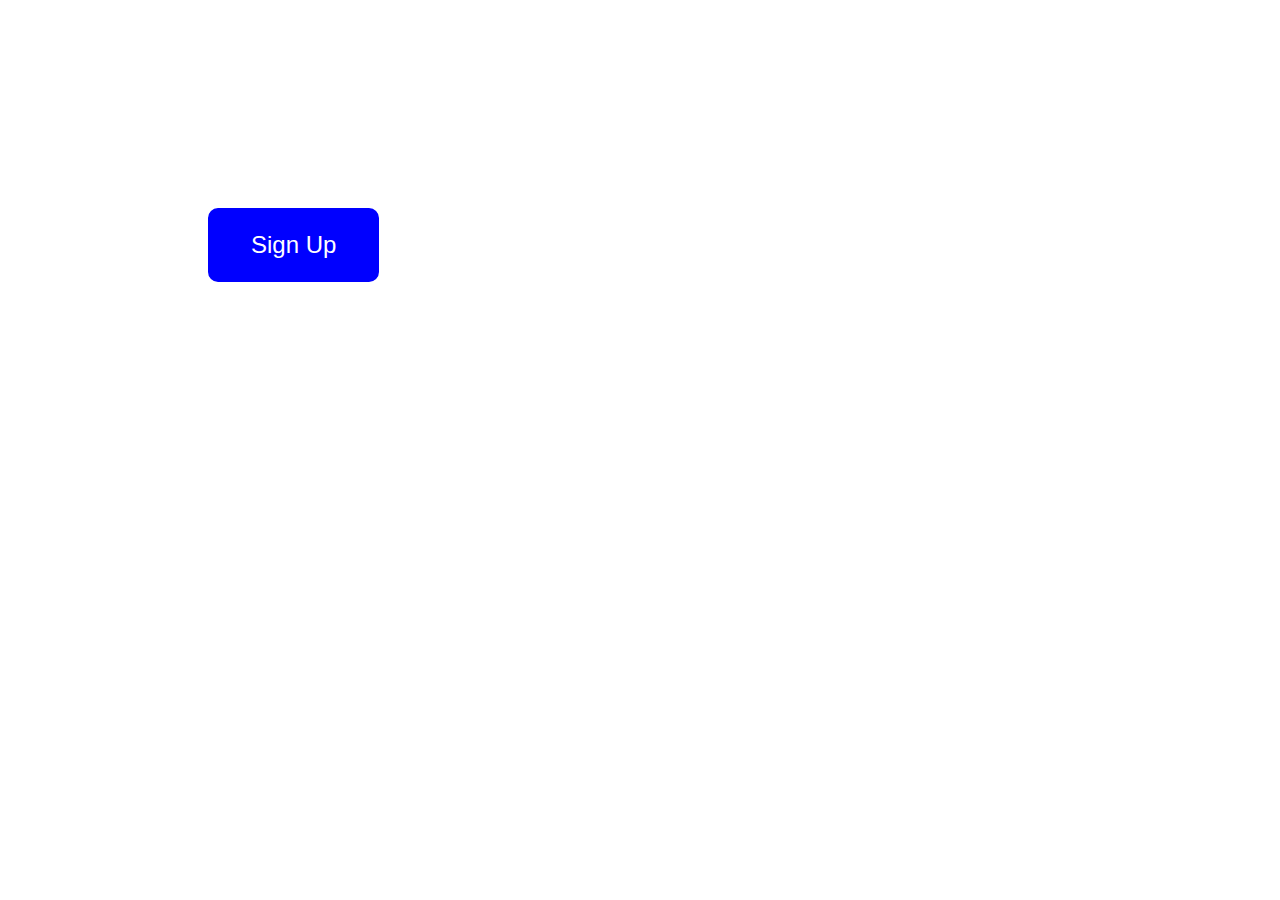
==== index.html @ fed05e6d "designing a button" ====
<!DOCTYPE html>
<html lang="en">
  <head>
    <meta charset="UTF-8" />
    <meta name="viewport" content="width=device-width, initial-scale=1.0" />
    <meta http-equiv="X-UA-Compatible" content="ie=edge" />
    <title>Sandwich Boy</title>
    <link
      rel="Page Icon"
      href="img/color_palette_brush_paint_icon_193916.ico"
    />
    <link rel="stylesheet" href="/style.css" />
  </head>
  <body>
    <button>Sign Up</button>
  </body>
</html>
---- style.css ----
html {
  font-size: 62.5%;
}
button {
  margin: 20rem;
  padding: 2rem 4rem;
  background: none;
  border: 0.3rem solid blue;
  color: white;
  font-size: 2.4rem;
  border-radius: 1rem;
  background: blue;
}
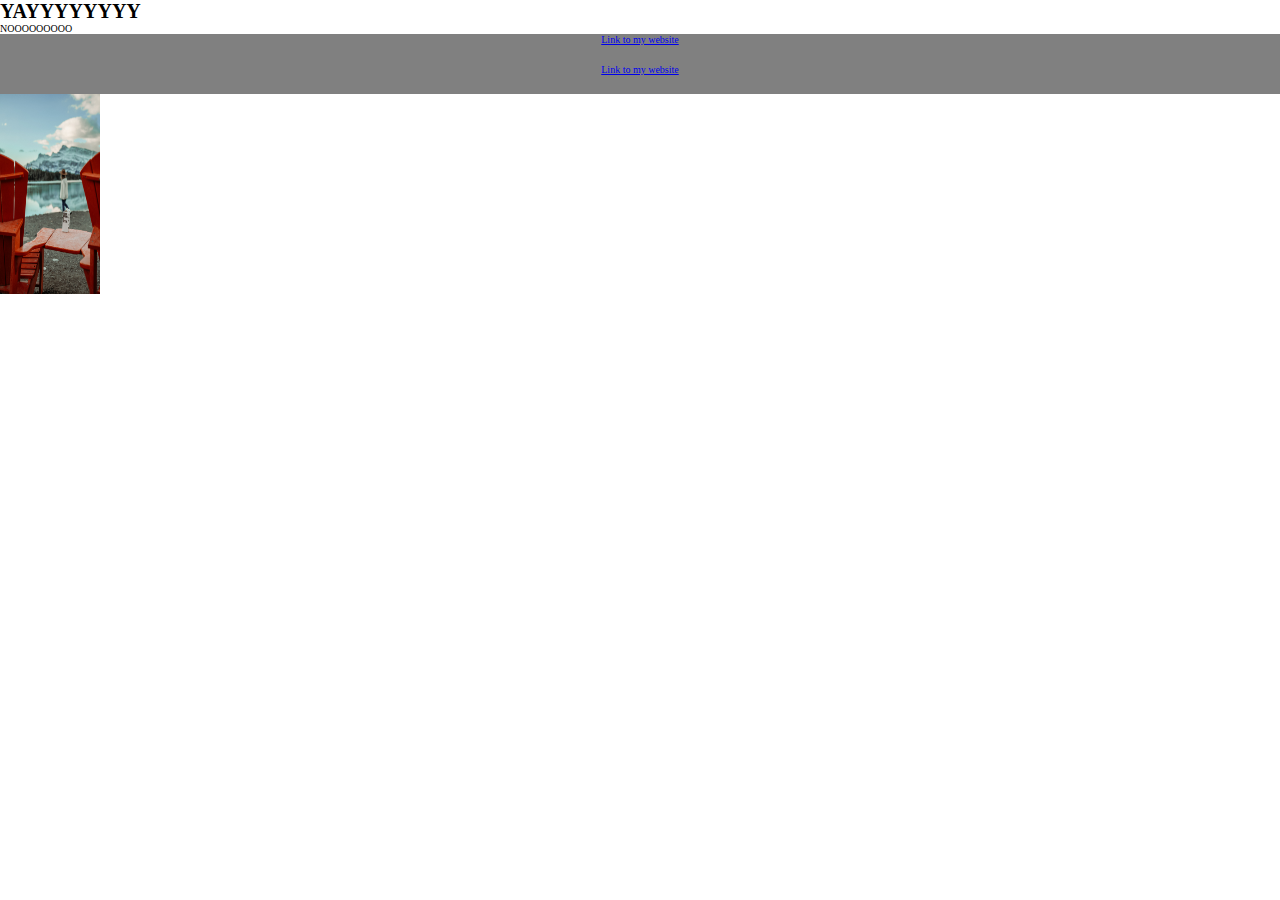
==== commit a04aa000: "styling of in line elements" ====
--- a/index.html
+++ b/index.html
@@ -12,6 +12,10 @@
     <link rel="stylesheet" href="/style.css" />
   </head>
   <body>
-    <button>Sign Up</button>
+    <h1>YAYYYYYYYY</h1>
+    <p>NOOOOOOOOO</p>
+    <a href="#">Link to my website</a>
+    <a href="#">Link to my website</a>
+    <img src="/img/mountain1.jpg" alt="" />
   </body>
 </html>
--- a/style.css
+++ b/style.css
@@ -1,13 +1,18 @@
+* {
+  margin: 0;
+  padding: 0;
+  box-sizing: border-box;
+}
 html {
   font-size: 62.5%;
 }
-button {
-  margin: 20rem;
-  padding: 2rem 4rem;
-  background: none;
-  border: 0.3rem solid blue;
-  color: white;
-  font-size: 2.4rem;
-  border-radius: 1rem;
-  background: blue;
+img {
+  height: 20rem;
+  width: 10rem;
 }
+a {
+  display: block;
+  background: grey;
+  height: 3rem;
+  text-align: center;
+}
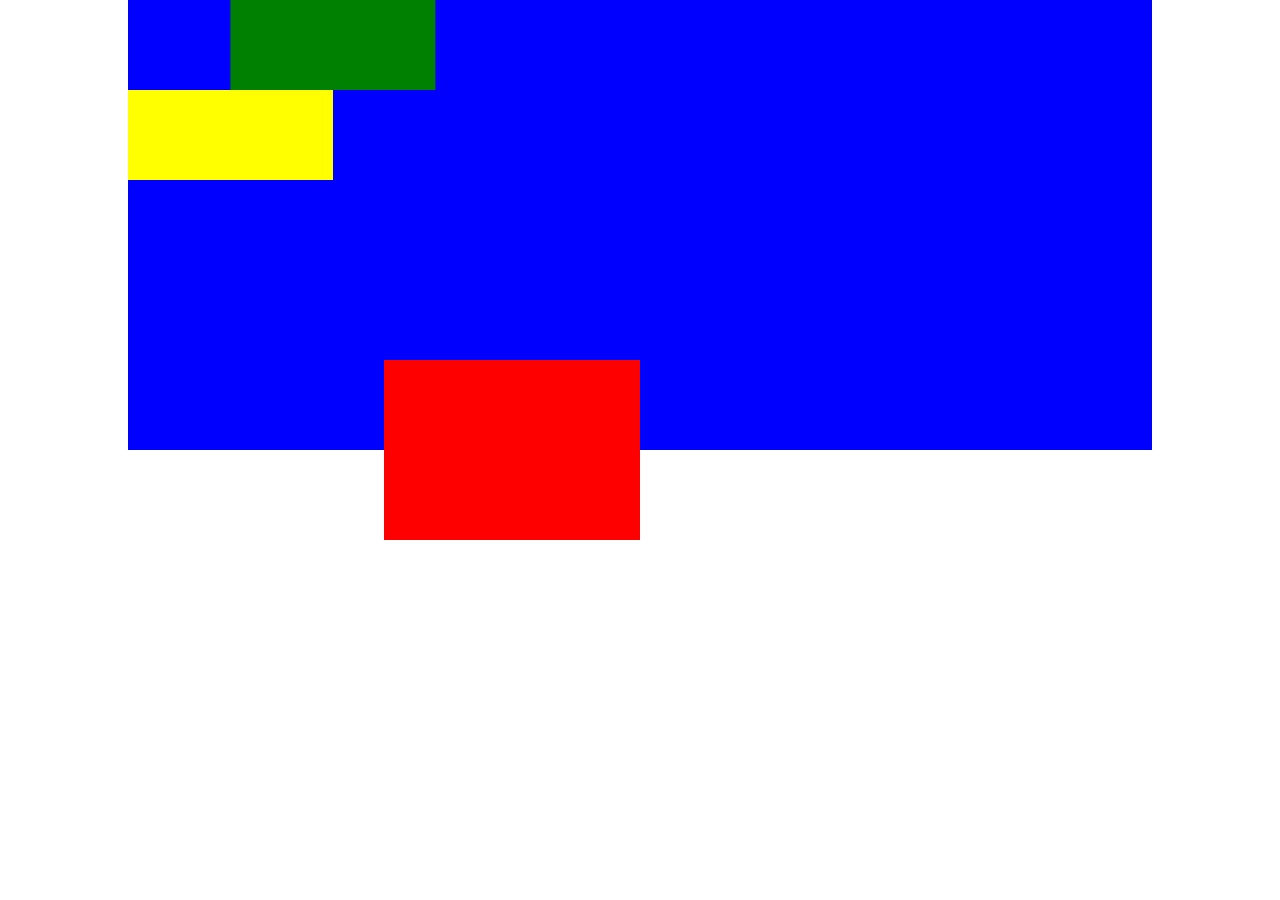
==== commit 90647168: "positioning of elements" ====
--- a/index.html
+++ b/index.html
@@ -12,10 +12,10 @@
     <link rel="stylesheet" href="/style.css" />
   </head>
   <body>
-    <h1>YAYYYYYYYY</h1>
-    <p>NOOOOOOOOO</p>
-    <a href="#">Link to my website</a>
-    <a href="#">Link to my website</a>
-    <img src="/img/mountain1.jpg" alt="" />
+    <div class="container">
+      <div class="box1"></div>
+      <div class="box2"></div>
+      <div class="box3"></div>
+    </div>
   </body>
 </html>
--- a/style.css
+++ b/style.css
@@ -6,13 +6,34 @@
 html {
   font-size: 62.5%;
 }
-img {
-  height: 20rem;
-  width: 10rem;
+html,
+body {
+  height: 100%;
 }
-a {
-  display: block;
-  background: grey;
-  height: 3rem;
-  text-align: center;
+.container {
+  background: blue;
+  width: 80%;
+  height: 50%;
+  margin: auto;
 }
+.box1,
+.box2,
+.box3 {
+  width: 20%;
+  height: 20%;
+  background: red;
+}
+.box2 {
+  background: green;
+  transform: translateX(50%);
+}
+.box3 {
+  background: yellow;
+}
+.box1 {
+  position: absolute;
+  top: 50%;
+  right: 50%;
+  transform: translateX(-50%);
+  transform: translateY(-50%);
+}
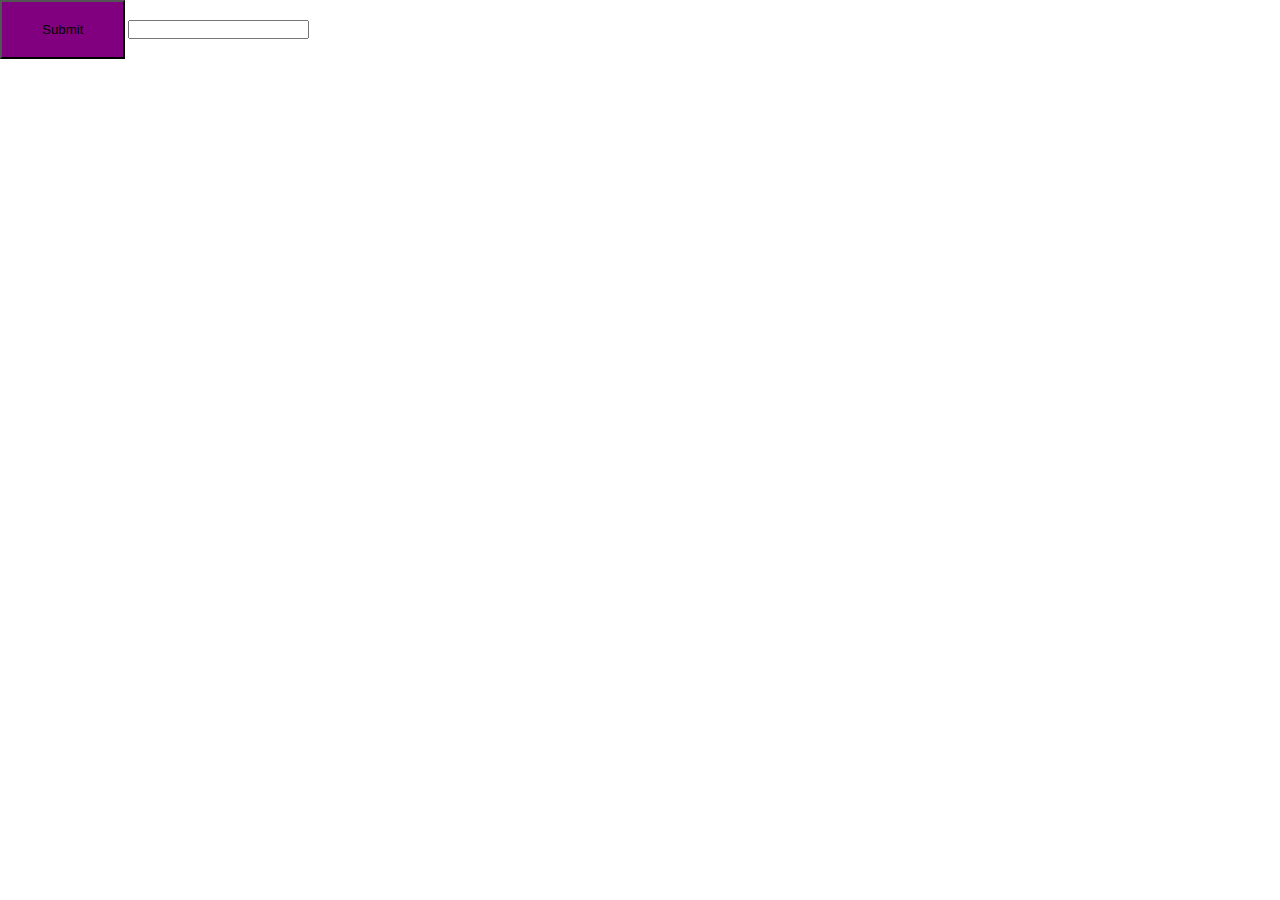
==== commit fd303bd9: "hover and focus" ====
--- a/index.html
+++ b/index.html
@@ -12,10 +12,7 @@
     <link rel="stylesheet" href="/style.css" />
   </head>
   <body>
-    <div class="container">
-      <div class="box1"></div>
-      <div class="box2"></div>
-      <div class="box3"></div>
-    </div>
+    <button>Submit</button>
+    <input type="text" />
   </body>
 </html>
--- a/style.css
+++ b/style.css
@@ -6,34 +6,15 @@
 html {
   font-size: 62.5%;
 }
-html,
-body {
-  height: 100%;
+button {
+  padding: 2rem 4rem;
 }
-.container {
-  background: blue;
-  width: 80%;
-  height: 50%;
-  margin: auto;
+button:hover {
+  background: purple;
 }
-.box1,
-.box2,
-.box3 {
-  width: 20%;
-  height: 20%;
-  background: red;
+button:focus {
+  background: green;
 }
-.box2 {
-  background: green;
-  transform: translateX(50%);
-}
-.box3 {
+input:focus {
   background: yellow;
 }
-.box1 {
-  position: absolute;
-  top: 50%;
-  right: 50%;
-  transform: translateX(-50%);
-  transform: translateY(-50%);
-}
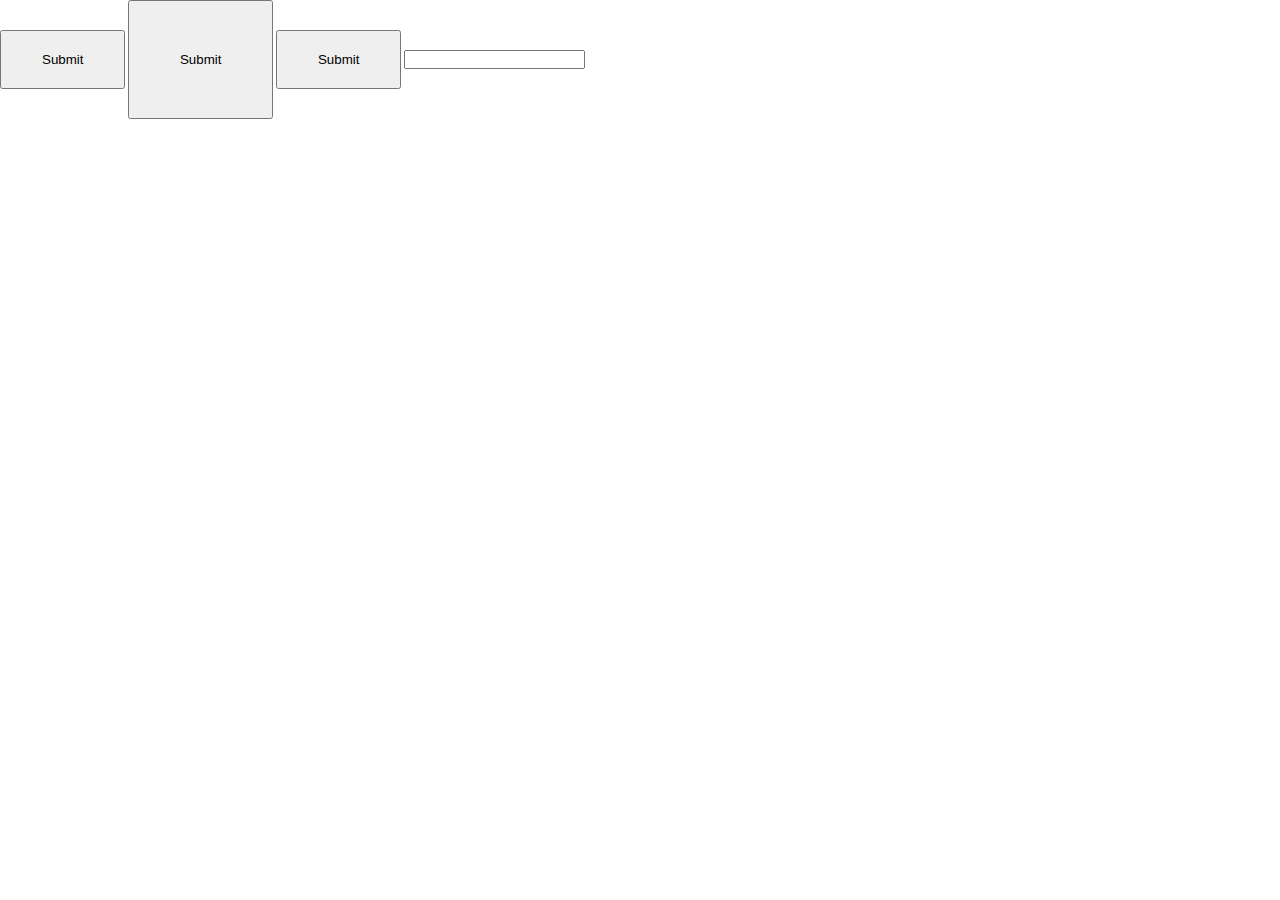
==== commit cfe1f207: "set properties for nth child elements" ====
--- a/index.html
+++ b/index.html
@@ -13,6 +13,8 @@
   </head>
   <body>
     <button>Submit</button>
+    <button>Submit</button>
+    <button>Submit</button>
     <input type="text" />
   </body>
 </html>
--- a/style.css
+++ b/style.css
@@ -9,12 +9,6 @@
 button {
   padding: 2rem 4rem;
 }
-button:hover {
-  background: purple;
+button:nth-child(2) {
+  padding: 50px;
 }
-button:focus {
-  background: green;
-}
-input:focus {
-  background: yellow;
-}
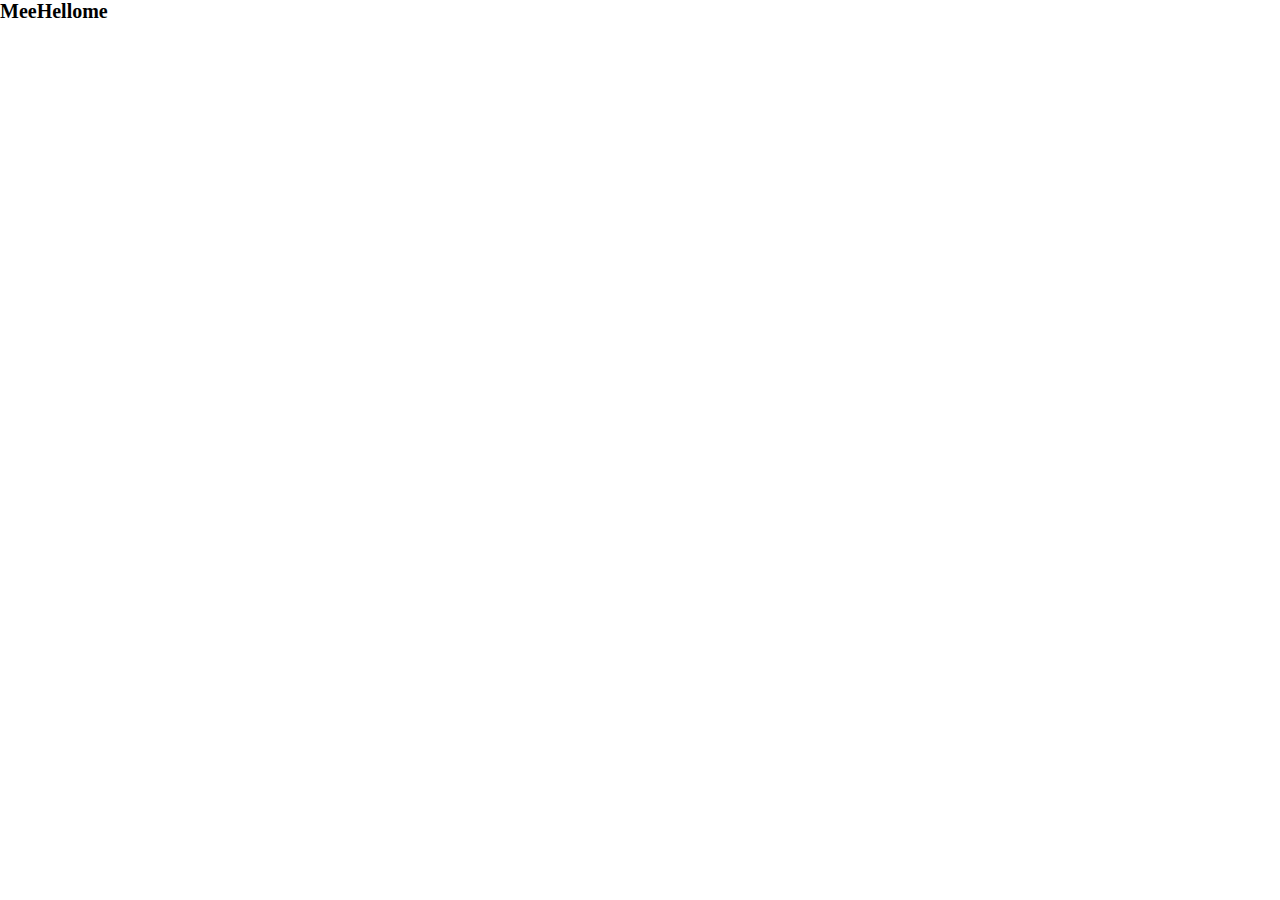
==== commit 20a219c0: "use of before and after functions in css" ====
--- a/index.html
+++ b/index.html
@@ -12,9 +12,6 @@
     <link rel="stylesheet" href="/style.css" />
   </head>
   <body>
-    <button>Submit</button>
-    <button>Submit</button>
-    <button>Submit</button>
-    <input type="text" />
+    <h1>Hello</h1>
   </body>
 </html>
--- a/style.css
+++ b/style.css
@@ -6,9 +6,9 @@
 html {
   font-size: 62.5%;
 }
-button {
-  padding: 2rem 4rem;
+h1::after {
+  content: "me";
 }
-button:nth-child(2) {
-  padding: 50px;
+h1::before {
+  content: "Mee";
 }
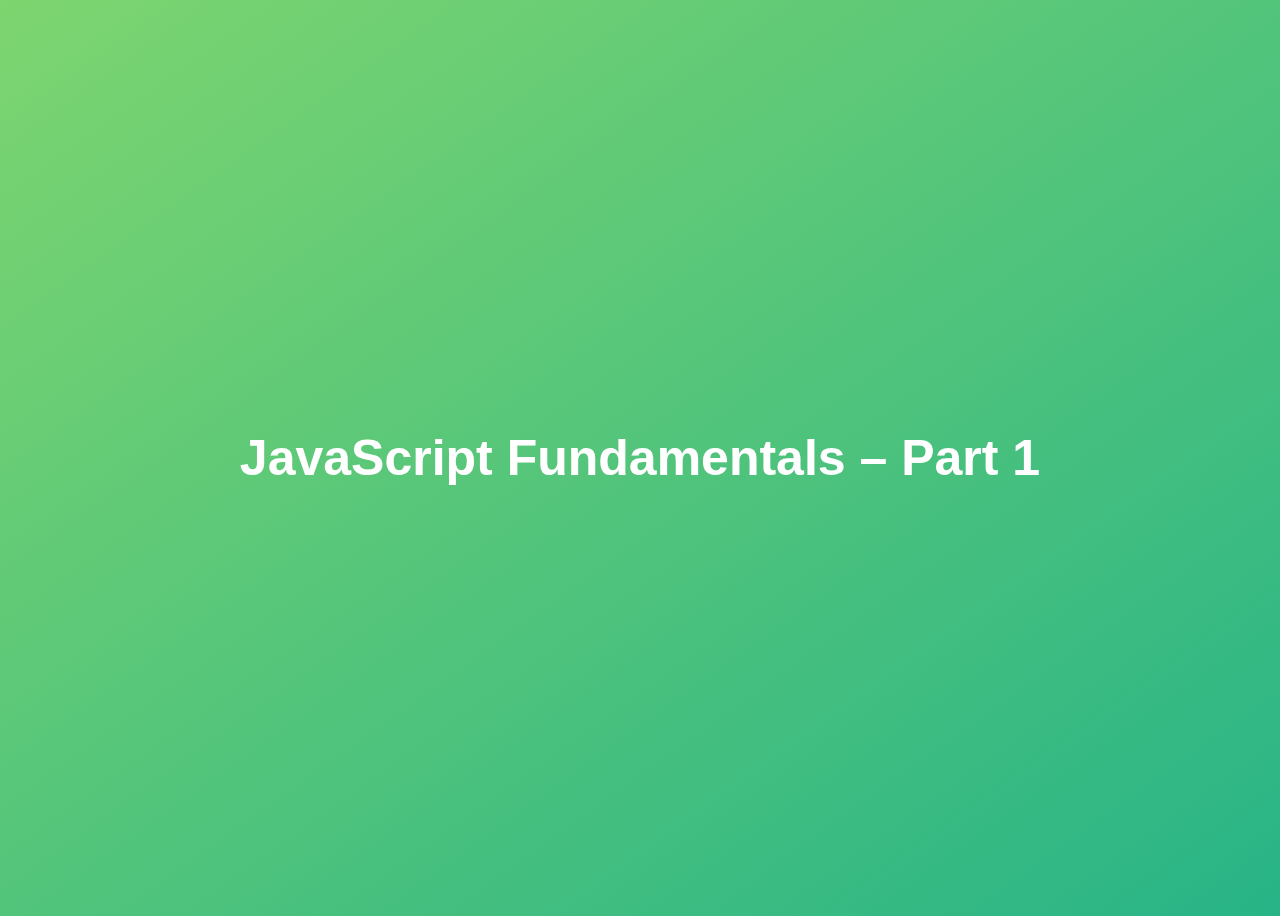
==== commit 37b645ce: "JS coding challenge 1" ====
--- a/index.html
+++ b/index.html
@@ -4,14 +4,28 @@
     <meta charset="UTF-8" />
     <meta name="viewport" content="width=device-width, initial-scale=1.0" />
     <meta http-equiv="X-UA-Compatible" content="ie=edge" />
-    <title>Sandwich Boy</title>
-    <link
-      rel="Page Icon"
-      href="img/color_palette_brush_paint_icon_193916.ico"
-    />
-    <link rel="stylesheet" href="/style.css" />
+
+    <title>JavaScript Fundamentals – Part 1</title>
+    <style>
+      body {
+        height: 100vh;
+        display: flex;
+        align-items: center;
+        background: linear-gradient(to top left, #28b487, #7dd56f);
+      }
+      h1 {
+        font-family: sans-serif;
+        font-size: 50px;
+        line-height: 1.3;
+        width: 100%;
+        padding: 30px;
+        text-align: center;
+        color: white;
+      }
+    </style>
   </head>
   <body>
-    <h1>Hello</h1>
+    <h1>JavaScript Fundamentals – Part 1</h1>
+    <script src="script.js"></script>
   </body>
 </html>
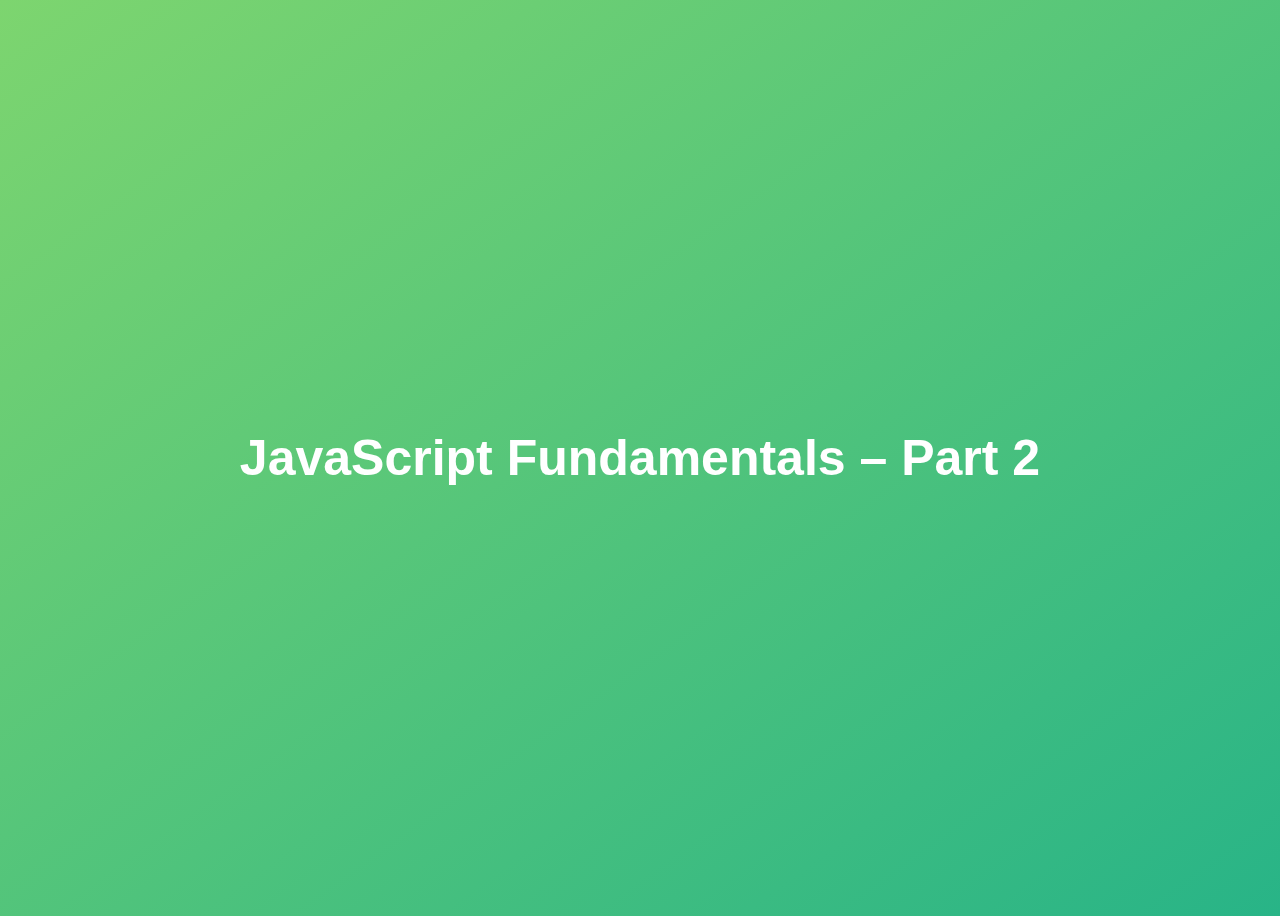
==== commit cd1d0eed: "practiced arrow functions" ====
--- a/index.html
+++ b/index.html
@@ -4,8 +4,7 @@
     <meta charset="UTF-8" />
     <meta name="viewport" content="width=device-width, initial-scale=1.0" />
     <meta http-equiv="X-UA-Compatible" content="ie=edge" />
-
-    <title>JavaScript Fundamentals – Part 1</title>
+    <title>JavaScript Fundamentals – Part 2</title>
     <style>
       body {
         height: 100vh;
@@ -25,7 +24,7 @@
     </style>
   </head>
   <body>
-    <h1>JavaScript Fundamentals – Part 1</h1>
+    <h1>JavaScript Fundamentals – Part 2</h1>
     <script src="script.js"></script>
   </body>
 </html>
